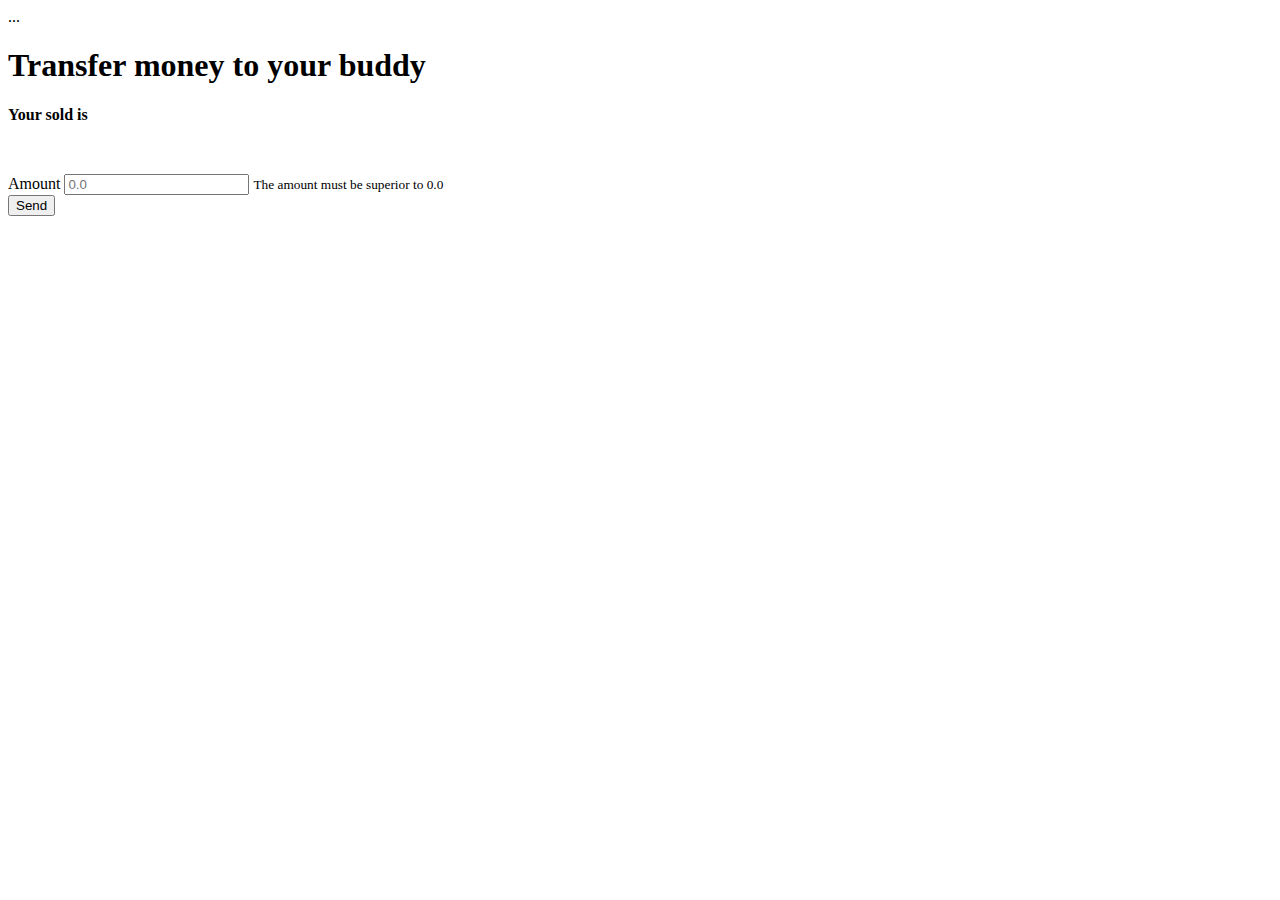
==== src/main/resources/templates/app-transfer-friend.html @ 5eae6a02 "Correcting bugs and refactoring Bank transaction." ====
<!DOCTYPE html>
<html lang="en" xmlns="http://www.w3.org/1999/html">
<head>
  <meta charset="UTF-8">
  <title>PayMyBuddy - Transfer</title>
  <link th:href="@{/css/style.css}" rel="stylesheet">
  <link href="https://cdn.jsdelivr.net/npm/bootstrap@5.2.3/dist/css/bootstrap.min.css" rel="stylesheet" integrity="sha384-rbsA2VBKQhggwzxH7pPCaAqO46MgnOM80zW1RWuH61DGLwZJEdK2Kadq2F9CUG65" crossorigin="anonymous">
  <script src="https://cdn.jsdelivr.net/npm/bootstrap@5.2.3/dist/js/bootstrap.bundle.min.js" integrity="sha384-kenU1KFdBIe4zVF0s0G1M5b4hcpxyD9F7jL+jjXkk+Q2h455rYXK/7HAuoJl+0I4" crossorigin="anonymous"></script>

</head>
<body>
<div th:insert="menu">...</div>
<div class="friendList-container">
  <h1>Transfer money to your buddy</h1>
  <div class="d-flex">
    <p><strong>Your sold is </strong></p>
    <p th:text="${sold}"></p><br/>
    <p th:text="${friendId}"></p>
  </div>
  <div class="form-group">
    <label for="amount">Amount</label>
    <input type="text" class="form-control" id="amount" aria-describedby="amountHelp" placeholder="0.0">
    <small id="amountHelp" class="form-text text-muted">The amount must be superior to 0.0</small>
  </div>
  <button type="submit" class="btn btn-primary" th:data-name="${friendId}"
          th:onclick="handleSubmit(this.getAttribute('data-name'))">Send</button>

</div>

</body>
</html>

<script>
  const handleSubmit = (id) => {
    let amount = document.getElementById("amount").value;
    console.log(amount)

    fetch('http://localhost:8080/api/v1/transaction/send?receiverId=' + id + "&amount=" + amount, {
      redirect: 'follow',
      method: 'POST',
    })
            .then(res => res.text())
            .then(data => console.log(data))
            .catch(res => console.log(res))
  }
</script>
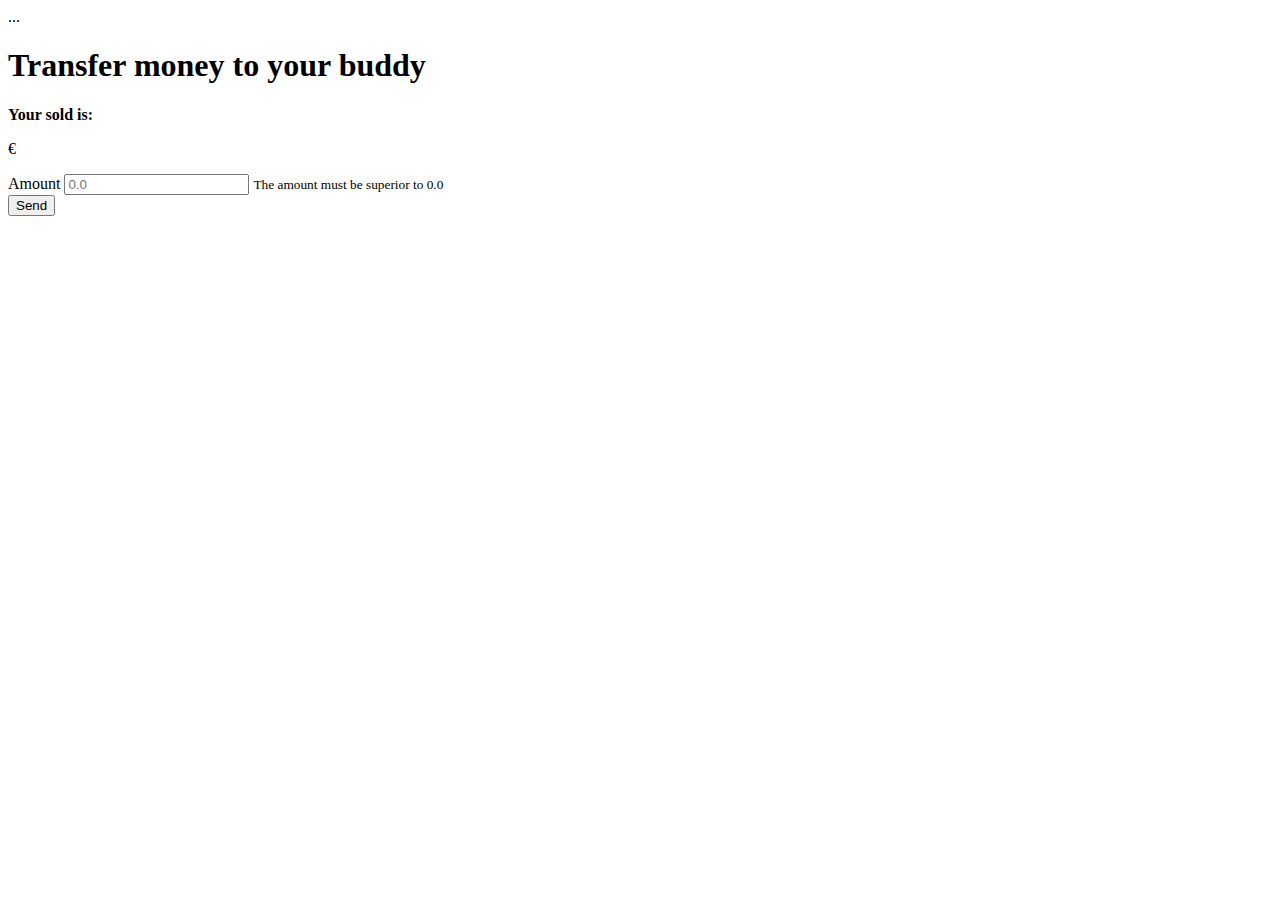
==== commit 2a88a89a: "Refactoring + tests." ====
--- a/src/main/resources/templates/app-transfer-friend.html
+++ b/src/main/resources/templates/app-transfer-friend.html
@@ -13,9 +13,9 @@
 <div class="friendList-container">
   <h1>Transfer money to your buddy</h1>
   <div class="d-flex">
-    <p><strong>Your sold is </strong></p>
-    <p th:text="${sold}"></p><br/>
-    <p th:text="${friendId}"></p>
+    <p><strong>Your sold is: &nbsp</strong></p>
+    <p th:text="${sold}"></p>
+    <p>€</p>
   </div>
   <div class="form-group">
     <label for="amount">Amount</label>
@@ -40,7 +40,6 @@
       method: 'POST',
     })
             .then(res => res.text())
-            .then(data => console.log(data))
-            .catch(res => console.log(res))
+            .then(() => window.open("http://localhost:8080/transfer", "_self"))
   }
 </script>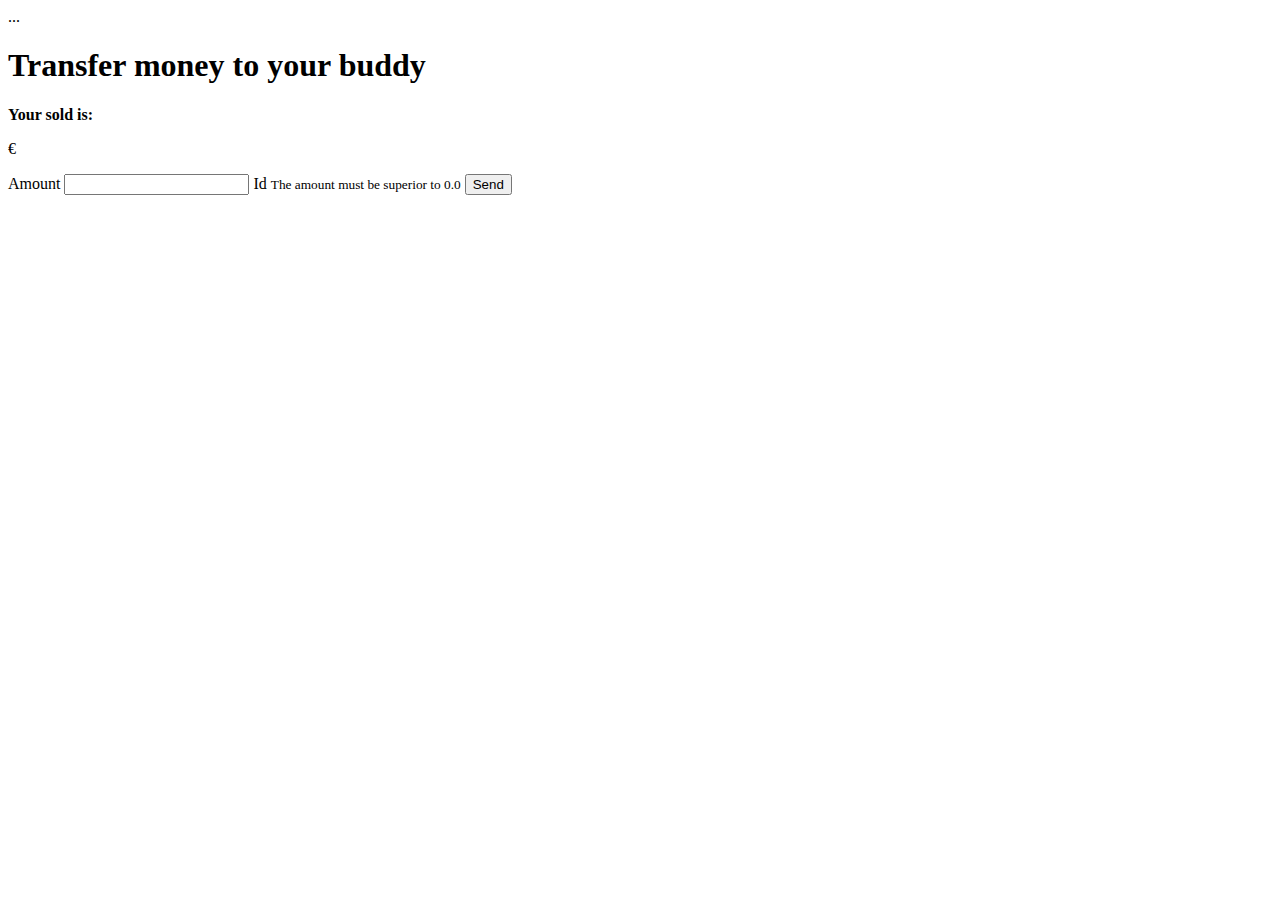
==== commit 867bf0ad: "Refactoring." ====
--- a/src/main/resources/templates/app-transfer-friend.html
+++ b/src/main/resources/templates/app-transfer-friend.html
@@ -18,28 +18,17 @@
     <p>€</p>
   </div>
   <div class="form-group">
-    <label for="amount">Amount</label>
-    <input type="text" class="form-control" id="amount" aria-describedby="amountHelp" placeholder="0.0">
-    <small id="amountHelp" class="form-text text-muted">The amount must be superior to 0.0</small>
+    <form th:action="@{/app-transfer-friend}" th:method="post" th:object="${transfer}" >
+      <label for="amount">Amount</label>
+      <input type="text" class="form-control" id="amount" aria-describedby="amountHelp" th:field="*{amount}">
+      <label for="id">Id</label>
+      <input type="text" id="id" th:field="*{receiverId}" hidden>
+      <small id="amountHelp" class="form-text text-muted">The amount must be superior to 0.0</small>
+      <button type="submit" class="btn btn-primary">Send</button>
+    </form>
   </div>
-  <button type="submit" class="btn btn-primary" th:data-name="${friendId}"
-          th:onclick="handleSubmit(this.getAttribute('data-name'))">Send</button>
 
 </div>
 
 </body>
 </html>
-
-<script>
-  const handleSubmit = (id) => {
-    let amount = document.getElementById("amount").value;
-    console.log(amount)
-
-    fetch('http://localhost:8080/api/v1/transaction/send?receiverId=' + id + "&amount=" + amount, {
-      redirect: 'follow',
-      method: 'POST',
-    })
-            .then(res => res.text())
-            .then(() => window.open("http://localhost:8080/transfer", "_self"))
-  }
-</script>